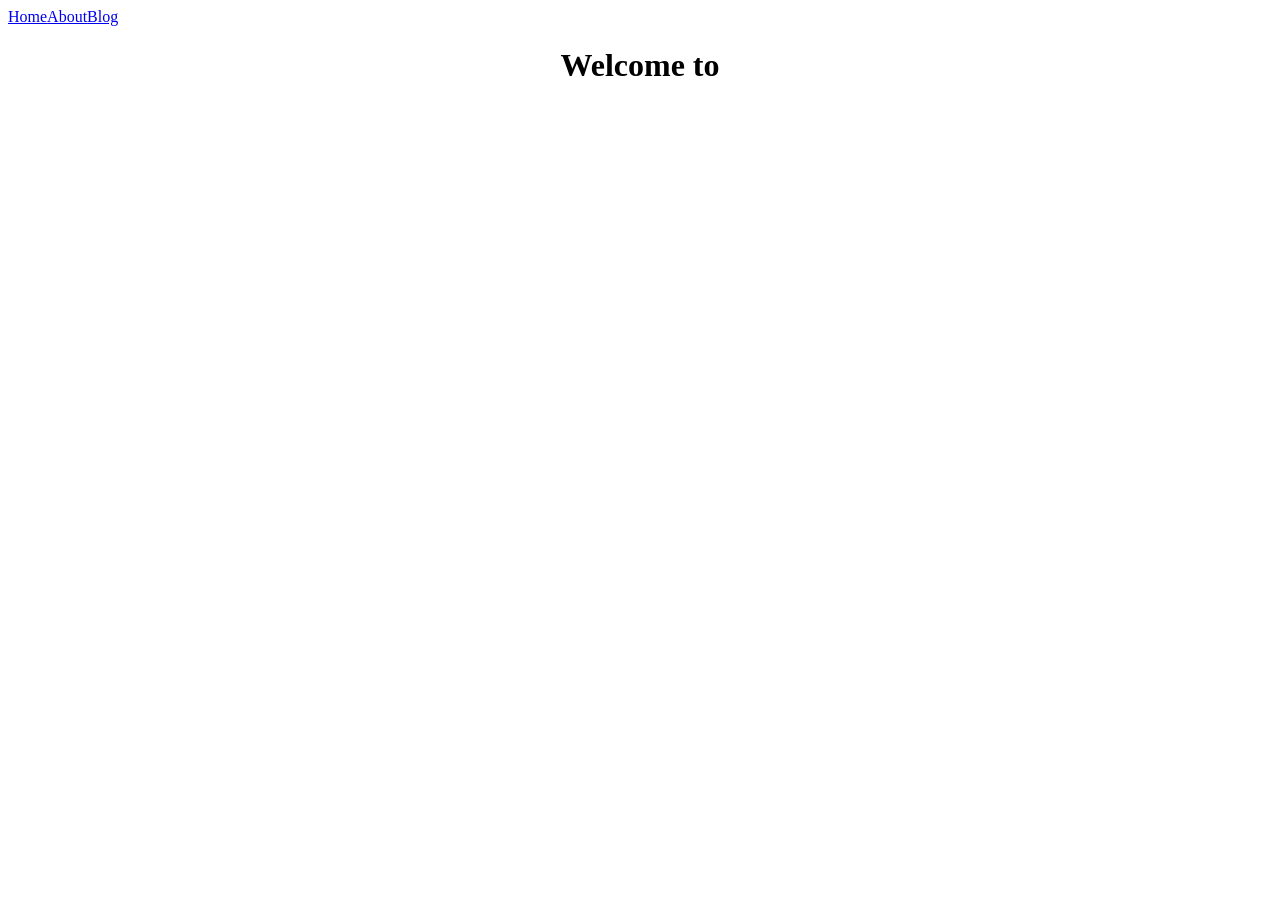
==== index.html @ 0d9bb8a4 "Updates" ====
<!DOCTYPE html><html lang="en-US"><head><link rel="preload" as="script" href="https://ninaolo.github.io/react-static-github-pages-example/bootstrap.9b93ad33.js"/><link rel="preload" as="script" href="https://ninaolo.github.io/react-static-github-pages-example/templates/src/containers/Home.900c406e.js"/><link rel="preload" as="script" href="https://ninaolo.github.io/react-static-github-pages-example/main.efd98819.js"/><link rel="preload" as="style" href="https://ninaolo.github.io/react-static-github-pages-example/styles.6d52d43b.css"/><link rel="stylesheet" href="https://ninaolo.github.io/react-static-github-pages-example/styles.6d52d43b.css"/><meta charSet="UTF-8"/><meta name="viewport" content="width=device-width, initial-scale=1, maximum-scale=1, shrink-to-fit=no"/></head><body><div id="root"><div data-reactroot=""><nav><a class="active" aria-current="page" href="https://ninaolo.github.io/react-static-github-pages-example/">Home</a><a href="https://ninaolo.github.io/react-static-github-pages-example/about">About</a><a href="https://ninaolo.github.io/react-static-github-pages-example/blog">Blog</a></nav><div class="content"><div><h1 style="text-align:center">Welcome to</h1><img src="https://ninaolo.github.io/react-static-github-pages-example/static/logo.9ff8fc2e.png" alt="" style="display:block;margin:0 auto"/></div></div></div></div><script type="text/javascript">window.__CSS_CHUNKS__ = {"main":"https://ninaolo.github.io/react-static-github-pages-example/styles.6d52d43b.css"}</script><script type="text/javascript">
    window.__routeInfo = {"path":"/","templateID":0,"sharedPropsHashes":{},"localProps":null,"allProps":{},"siteData":{"title":"React Static + Github Pages Example"}};</script><script defer="" type="text/javascript" src="https://ninaolo.github.io/react-static-github-pages-example/bootstrap.9b93ad33.js"></script><script defer="" type="text/javascript" src="https://ninaolo.github.io/react-static-github-pages-example/templates/src/containers/Home.900c406e.js"></script><script defer="" type="text/javascript" src="https://ninaolo.github.io/react-static-github-pages-example/main.efd98819.js"></script></body></html>
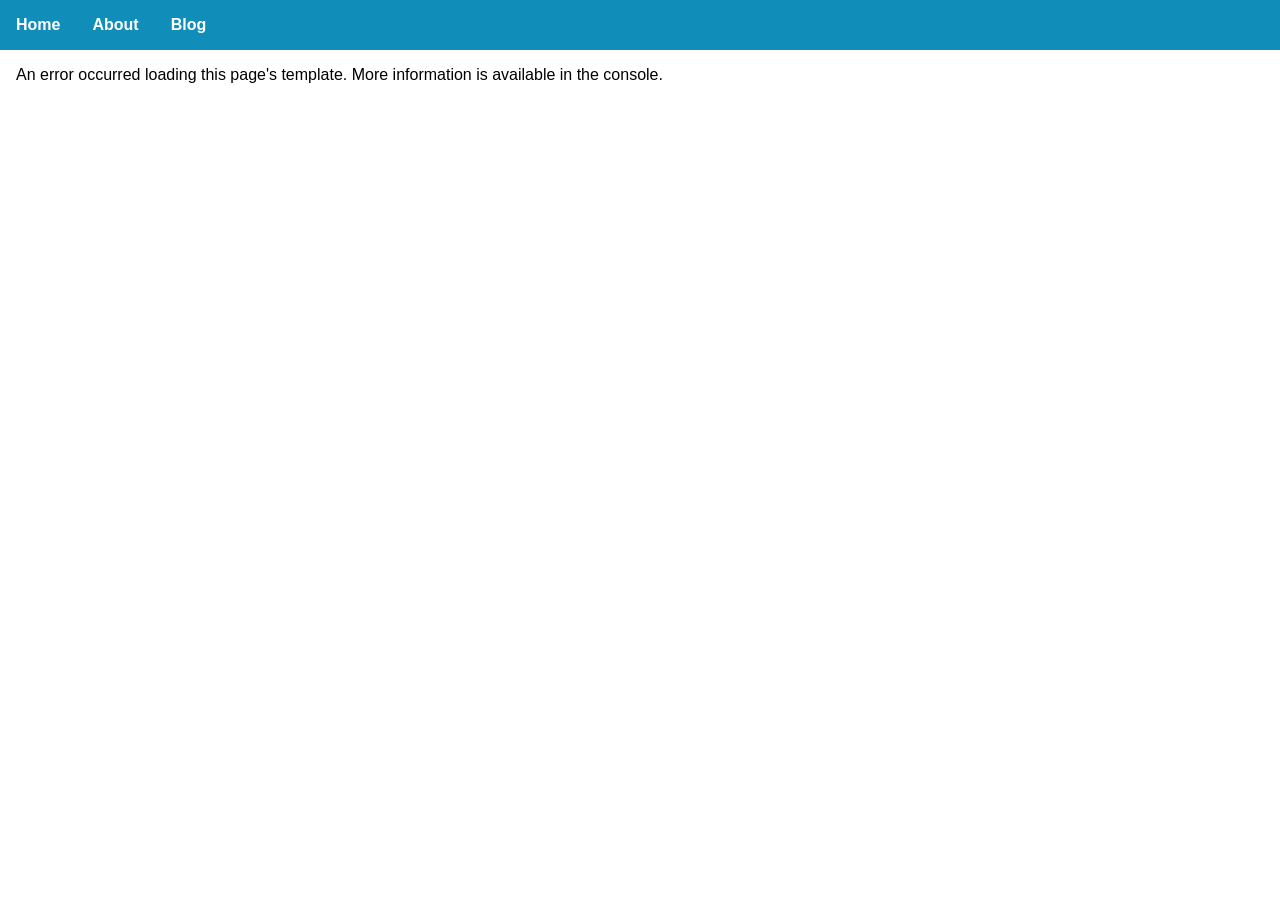
==== commit ddb4d339: "Updates" ====
--- a/index.html
+++ b/index.html
@@ -1,2 +1,2 @@
-<!DOCTYPE html><html lang="en-US"><head><link rel="preload" as="script" href="https://ninaolo.github.io/react-static-github-pages-example/bootstrap.9b93ad33.js"/><link rel="preload" as="script" href="https://ninaolo.github.io/react-static-github-pages-example/templates/src/containers/Home.900c406e.js"/><link rel="preload" as="script" href="https://ninaolo.github.io/react-static-github-pages-example/main.efd98819.js"/><link rel="preload" as="style" href="https://ninaolo.github.io/react-static-github-pages-example/styles.6d52d43b.css"/><link rel="stylesheet" href="https://ninaolo.github.io/react-static-github-pages-example/styles.6d52d43b.css"/><meta charSet="UTF-8"/><meta name="viewport" content="width=device-width, initial-scale=1, maximum-scale=1, shrink-to-fit=no"/></head><body><div id="root"><div data-reactroot=""><nav><a class="active" aria-current="page" href="https://ninaolo.github.io/react-static-github-pages-example/">Home</a><a href="https://ninaolo.github.io/react-static-github-pages-example/about">About</a><a href="https://ninaolo.github.io/react-static-github-pages-example/blog">Blog</a></nav><div class="content"><div><h1 style="text-align:center">Welcome to</h1><img src="https://ninaolo.github.io/react-static-github-pages-example/static/logo.9ff8fc2e.png" alt="" style="display:block;margin:0 auto"/></div></div></div></div><script type="text/javascript">window.__CSS_CHUNKS__ = {"main":"https://ninaolo.github.io/react-static-github-pages-example/styles.6d52d43b.css"}</script><script type="text/javascript">
-    window.__routeInfo = {"path":"/","templateID":0,"sharedPropsHashes":{},"localProps":null,"allProps":{},"siteData":{"title":"React Static + Github Pages Example"}};</script><script defer="" type="text/javascript" src="https://ninaolo.github.io/react-static-github-pages-example/bootstrap.9b93ad33.js"></script><script defer="" type="text/javascript" src="https://ninaolo.github.io/react-static-github-pages-example/templates/src/containers/Home.900c406e.js"></script><script defer="" type="text/javascript" src="https://ninaolo.github.io/react-static-github-pages-example/main.efd98819.js"></script></body></html>+<!DOCTYPE html><html lang="en-US"><head><link rel="preload" as="script" href="https://matheushonorato.github.io/react-static-github-pages-example/bootstrap.d286d507.js"/><link rel="preload" as="script" href="https://matheushonorato.github.io/react-static-github-pages-example/templates/src/containers/Home.900c406e.js"/><link rel="preload" as="script" href="https://matheushonorato.github.io/react-static-github-pages-example/main.3de60d51.js"/><link rel="preload" as="style" href="https://matheushonorato.github.io/react-static-github-pages-example/styles.bac921d2.css"/><link rel="stylesheet" href="https://matheushonorato.github.io/react-static-github-pages-example/styles.bac921d2.css"/><meta charSet="UTF-8"/><meta name="viewport" content="width=device-width, initial-scale=1, maximum-scale=1, shrink-to-fit=no"/></head><body><div id="root"><div data-reactroot=""><nav><a class="active" aria-current="page" href="https://matheushonorato.github.io/react-static-github-pages-example/">Home</a><a href="https://matheushonorato.github.io/react-static-github-pages-example/about">About</a><a href="https://matheushonorato.github.io/react-static-github-pages-example/blog">Blog</a></nav><div class="content"><div><h1 style="text-align:center">Welcome to</h1><img src="https://matheushonorato.github.io/react-static-github-pages-example/static/logo.9ff8fc2e.png" alt="" style="display:block;margin:0 auto"/></div></div></div></div><script type="text/javascript">window.__CSS_CHUNKS__ = {"main":"https://matheushonorato.github.io/react-static-github-pages-example/styles.bac921d2.css"}</script><script type="text/javascript">
+    window.__routeInfo = {"path":"/","templateID":0,"sharedPropsHashes":{},"localProps":null,"allProps":{},"siteData":{"title":"React Static + Github Pages Example"}};</script><script defer="" type="text/javascript" src="https://matheushonorato.github.io/react-static-github-pages-example/bootstrap.d286d507.js"></script><script defer="" type="text/javascript" src="https://matheushonorato.github.io/react-static-github-pages-example/templates/src/containers/Home.900c406e.js"></script><script defer="" type="text/javascript" src="https://matheushonorato.github.io/react-static-github-pages-example/main.3de60d51.js"></script></body></html>
